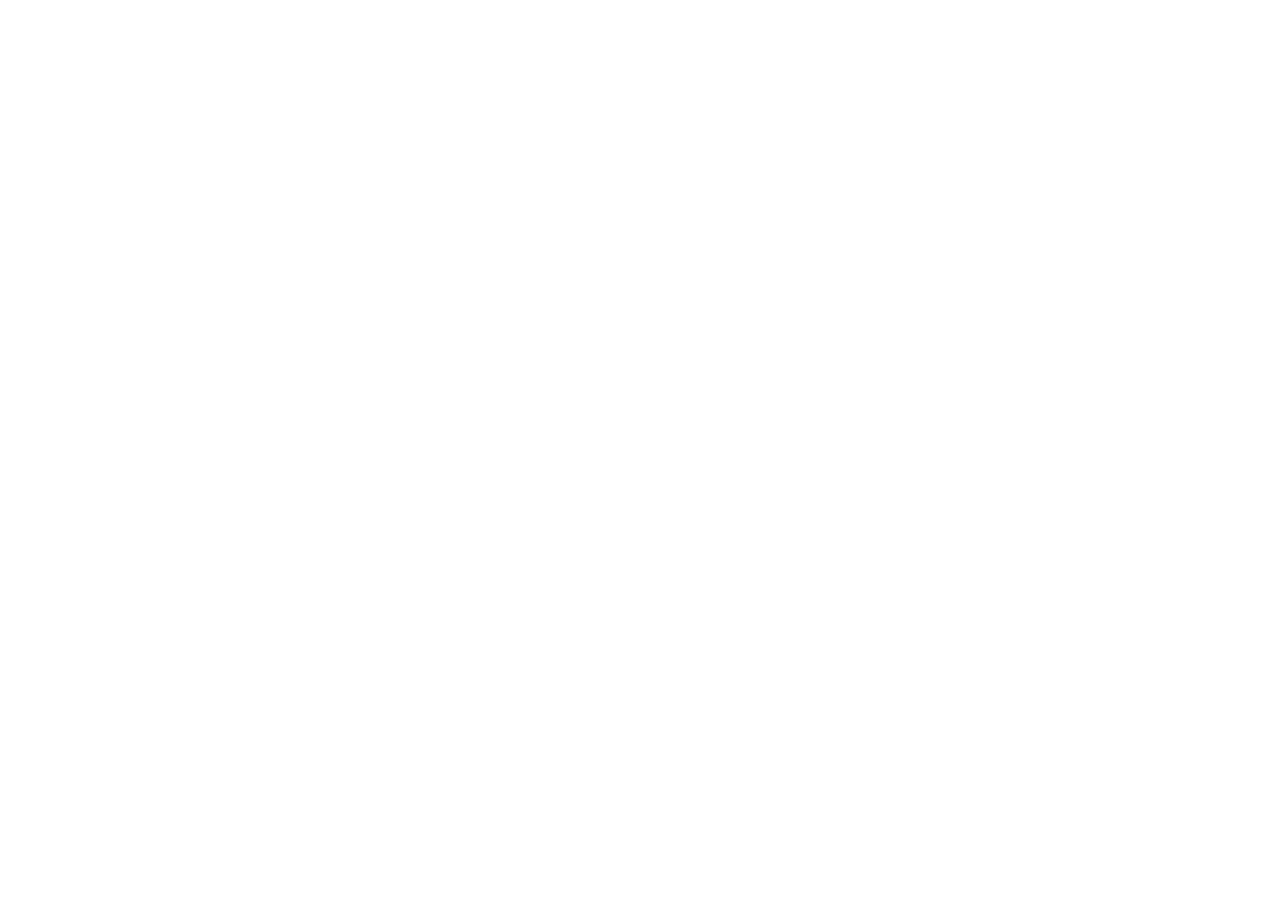
==== index.html @ d938b5b6 "Updates" ====
<!doctype html><html lang="en"><head><meta charset="utf-8"/><link rel="icon" href="/react-facts/favicon.ico"/><meta name="viewport" content="width=device-width,initial-scale=1"/><meta name="theme-color" content="#000000"/><meta name="description" content="Web site created using create-react-app"/><link rel="apple-touch-icon" href="/react-facts/logo192.png"/><link rel="manifest" href="/react-facts/manifest.json"/><title>React Apup</title><script defer="defer" src="/react-facts/static/js/main.11ecb3a4.js"></script><link href="/react-facts/static/css/main.4ec1abac.css" rel="stylesheet"></head><body><noscript>You need to enable JavaScript to run this app.</noscript><div id="root"></div></body></html>
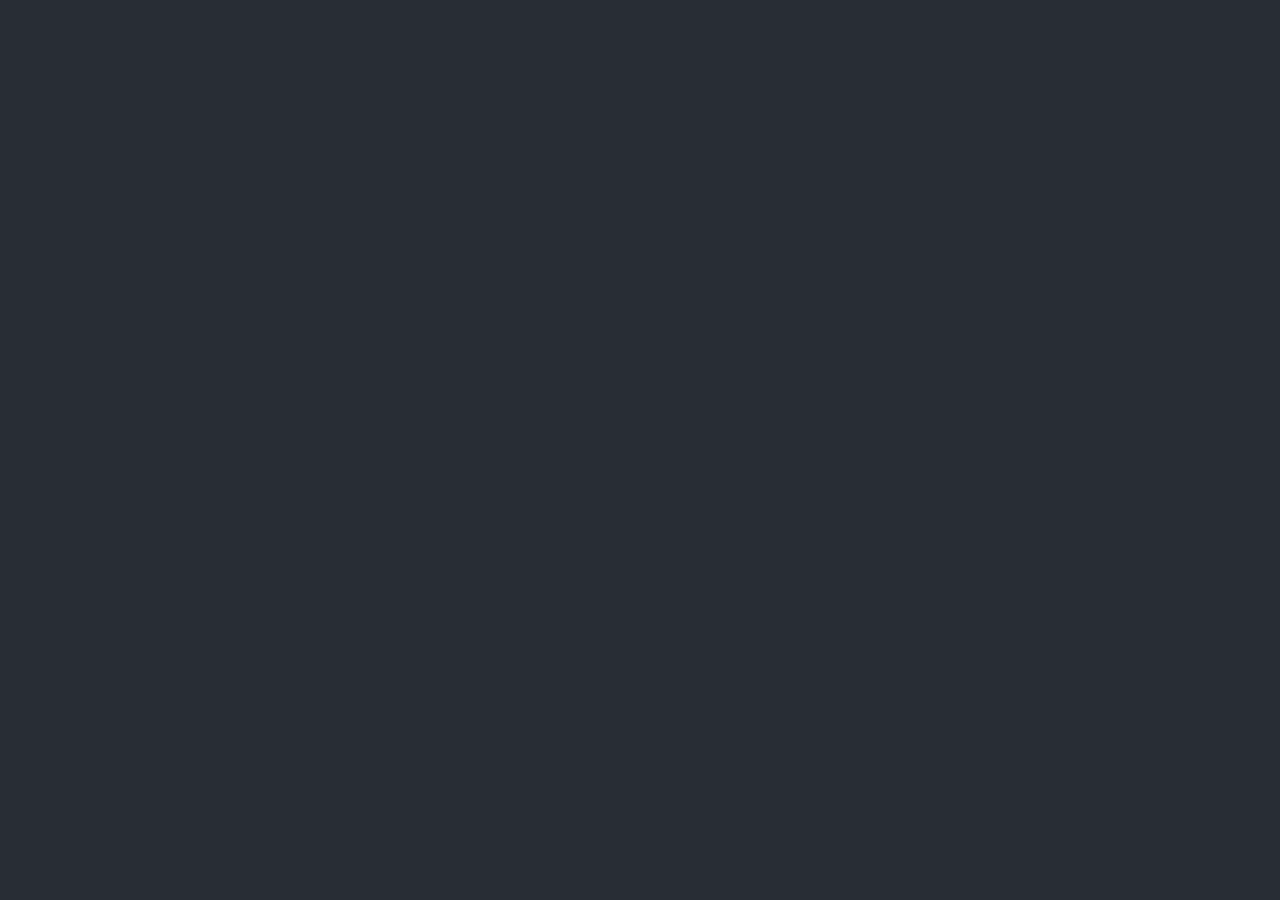
==== commit c9d9aab4: "Updates" ====
--- a/index.html
+++ b/index.html
@@ -1 +1 @@
-<!doctype html><html lang="en"><head><meta charset="utf-8"/><link rel="icon" href="/react-facts/favicon.ico"/><meta name="viewport" content="width=device-width,initial-scale=1"/><meta name="theme-color" content="#000000"/><meta name="description" content="Web site created using create-react-app"/><link rel="apple-touch-icon" href="/react-facts/logo192.png"/><link rel="manifest" href="/react-facts/manifest.json"/><title>React Apup</title><script defer="defer" src="/react-facts/static/js/main.11ecb3a4.js"></script><link href="/react-facts/static/css/main.4ec1abac.css" rel="stylesheet"></head><body><noscript>You need to enable JavaScript to run this app.</noscript><div id="root"></div></body></html>+<!doctype html><html lang="en"><head><meta charset="utf-8"/><link rel="stylesheet" href="/src/styles/styles.css"/><link rel="icon" href="/react-facts/favicon.ico"/><meta name="viewport" content="width=device-width,initial-scale=1"/><meta name="theme-color" content="#000000"/><meta name="description" content="Web site created using create-react-app"/><link rel="apple-touch-icon" href="/react-facts/logo192.png"/><link rel="manifest" href="/react-facts/manifest.json"/><title>React Apup</title><script defer="defer" src="/react-facts/static/js/main.11ecb3a4.js"></script></head><body><noscript>You need to enable JavaScript to run this app.</noscript><div id="root"></div></body></html>--- a/src/styles/styles.css
+++ b/src/styles/styles.css
@@ -0,0 +1,139 @@
+@import url("https://fonts.googleapis.com/css2?family=Inter:wght@100;200;300;400;500;600;700;800;900&display=swap");
+*,
+*::before,
+*::after {
+  box-sizing: inherit;
+  margin: 0;
+  padding: 0;
+}
+
+/* Remove list styles on ul, ol elements with a list role, which suggests default styling will be removed */
+/* Set core root defaults */
+html:focus-within {
+  scroll-behavior: smooth;
+}
+
+html {
+  font-family: "Inter", sans-serif;
+  /* resetting font size to 10px makes rem math much easier*/
+  font-size: 10px;
+  box-sizing: border-box;
+}
+
+/*Set secting heading font*/
+h1,
+h2,
+h3,
+h4,
+h5,
+h6 {
+  font-weight: 600;
+}
+
+/* Set core body defaults */
+body {
+  min-height: 100vh;
+  text-rendering: optimizeSpeed;
+  line-height: 1.5;
+  background-color: #282d35;
+}
+
+P,
+li {
+  font-size: 1.6rem;
+}
+
+/* A elements that don't have a class get default styles */
+/* a:not([class]) {
+  -webkit-text-decoration-skip: ink;
+          text-decoration-skip-ink: auto;
+} */
+a {
+  text-decoration: none;
+}
+
+/* Make images easier to work with */
+img,
+picture {
+  max-width: 100%;
+  display: block;
+}
+
+/* Inherit fonts for inputs and buttons */
+input,
+button,
+textarea,
+select {
+  font: inherit;
+}
+
+/* Remove all animations, transitions and smooth scroll for people that prefer not to see them */
+@media (prefers-reduced-motion: reduce) {
+  html:focus-within {
+    scroll-behavior: auto;
+  }
+
+  /* *,
+   *::before,
+   *::after {
+   	animation-duration: 0.01ms !important;
+   	animation-iteration-count: 1 !important;
+   	transition-duration: 0.01ms !important;
+   	scroll-behavior: auto !important;
+   } */
+}
+/* ########## END GLOBAL ########## */
+/*# sourceMappingURL=styles.css.map */
+nav {
+  background-color: #21222a;
+  display: flex;
+  align-items: center;
+  justify-content: flex-start;
+  color: white;
+  padding: 40px;
+  margin-bottom: 65px;
+}
+
+nav > h1 {
+  margin-right: auto;
+  color: #00d8ff;
+  margin-left: 5px;
+  font-size: 22px;
+  padding-right: 15px;
+}
+
+nav > p {
+  color: #deebf8;
+}
+
+main {
+  width: 80%;
+  margin: 0 auto;
+}
+main h2 {
+  font-size: 39px;
+  color: white;
+  margin-bottom: 30px;
+}
+main ul > li {
+  color: white;
+  list-style: disc;
+}
+main ul > li::marker {
+  color: #61dafb;
+  font-size: 25px;
+}
+main ul > li {
+  margin-left: 50px;
+  padding-left: 25px;
+}
+main ul > li:not(ul > li:last-of-type) {
+  margin-bottom: 20px;
+}
+
+.big-logo-img {
+  position: absolute;
+  top: 300px;
+  z-index: -1;
+  right: 0;
+}/*# sourceMappingURL=styles.css.map */